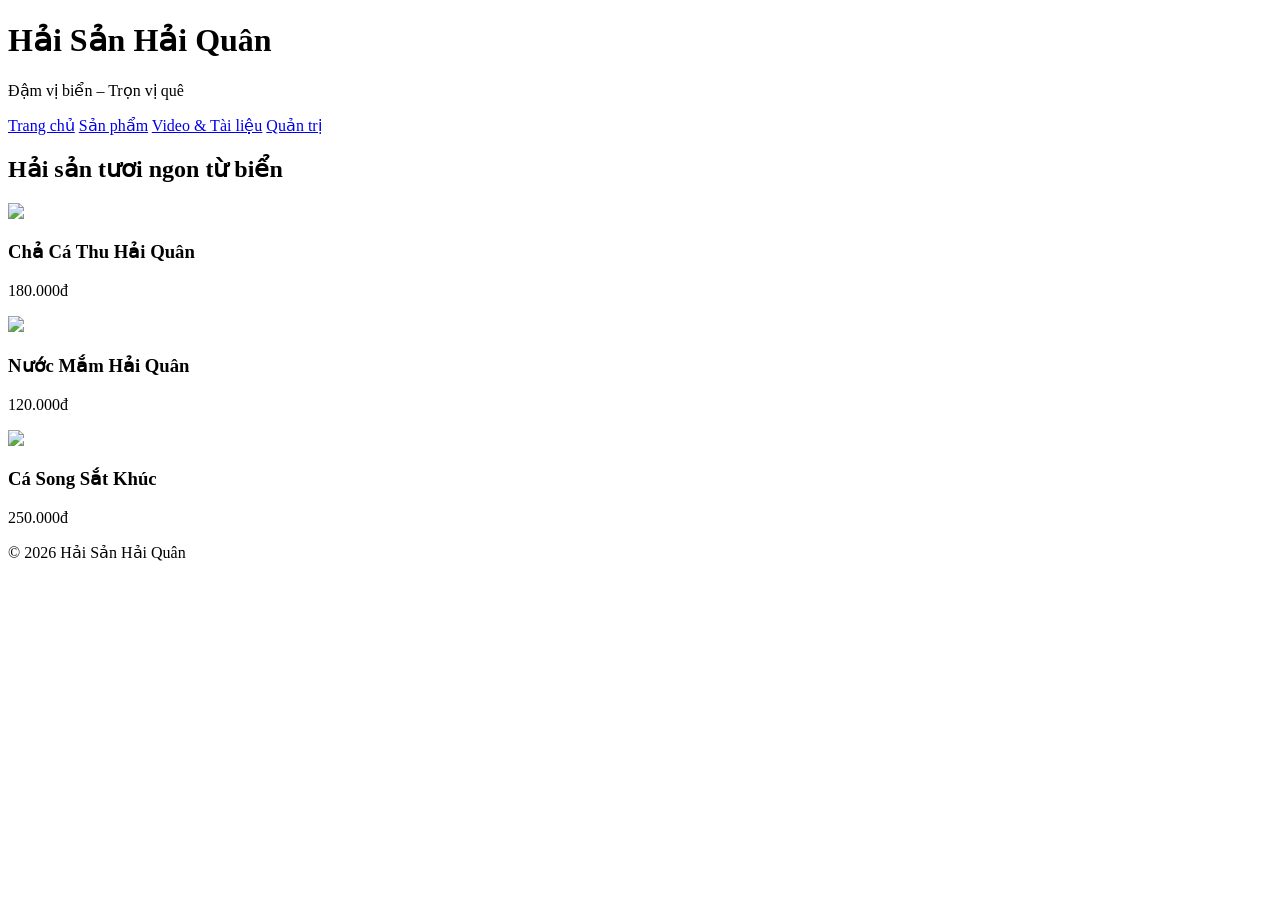
==== index.html @ e2510967 "Add initial index.html for Hải Sản Hải Quân" ====
<!DOCTYPE html>
<html lang="vi">
<head>
<meta charset="UTF-8">
<title>Hải Sản Hải Quân</title>
<link rel="stylesheet" href="css/style.css">
</head>
<body>
<header>
<h1>Hải Sản Hải Quân</h1>
<p>Đậm vị biển – Trọn vị quê</p>
</header>
<nav>
<a href="index.html">Trang chủ</a>
<a href="products.html">Sản phẩm</a>
<a href="media.html">Video & Tài liệu</a>
<a href="admin.html">Quản trị</a>
</nav>
<section class="banner">
<h2>Hải sản tươi ngon từ biển</h2>
</section>
<section class="products">
<div class="product">
<img src="images/chacathu.jpg">
<h3>Chả Cá Thu Hải Quân</h3>
<p>180.000đ</p>
</div>
<div class="product">
<img src="images/nuocmam.jpg">
<h3>Nước Mắm Hải Quân</h3>
<p>120.000đ</p>
</div>
<div class="product">
<img src="images/casong.jpg">
<h3>Cá Song Sắt Khúc</h3>
<p>250.000đ</p>
</div>
</section>
<footer>
<p>© 2026 Hải Sản Hải Quân</p>
</footer>
</body>
</ht
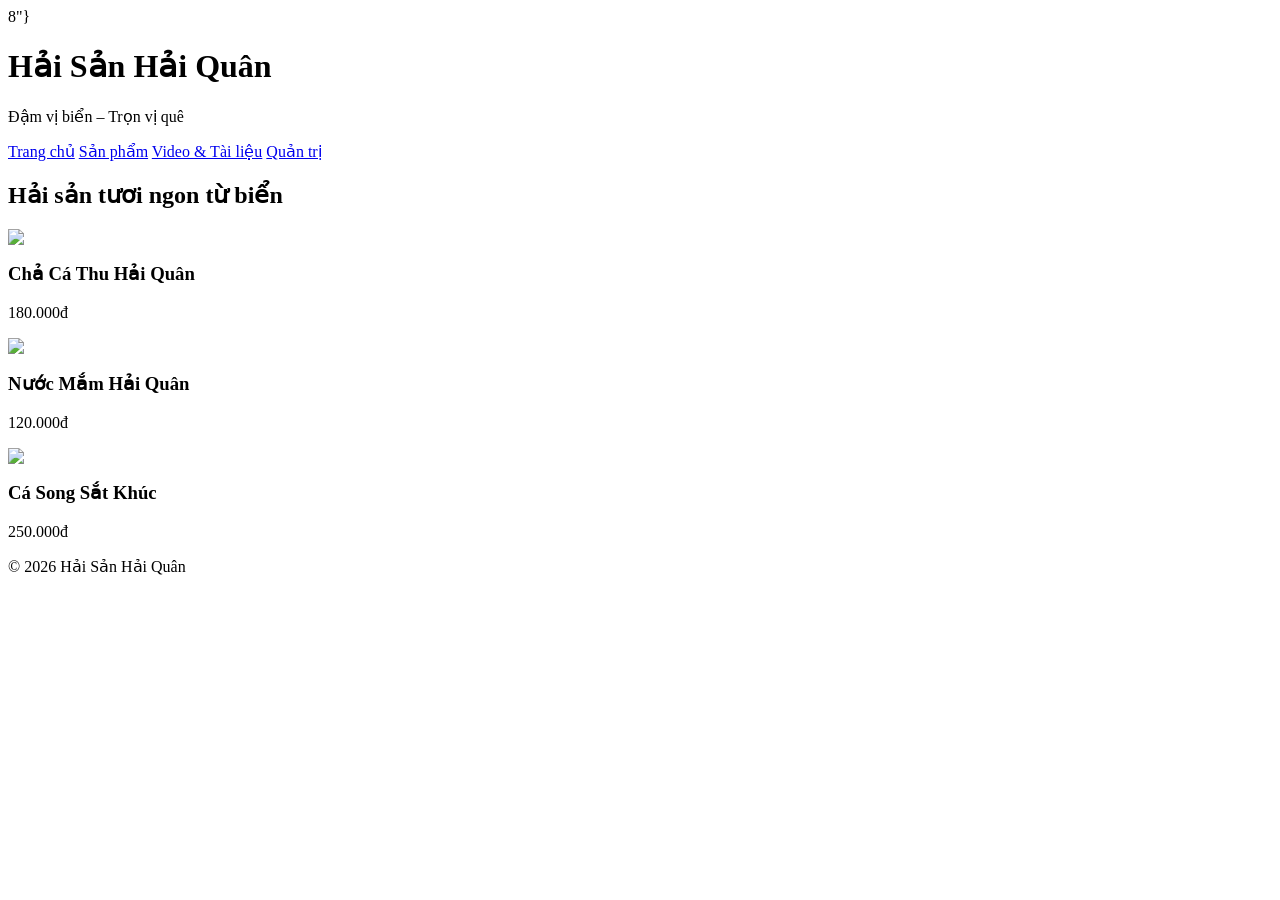
==== commit 07b3e580: "Update index.html" ====
--- a/index.html
+++ b/index.html
@@ -1,3 +1,4 @@
+8"}
 <!DOCTYPE html>
 <html lang="vi">
 <head>
@@ -5,39 +6,50 @@
 <title>Hải Sản Hải Quân</title>
 <link rel="stylesheet" href="css/style.css">
 </head>
+
 <body>
+
 <header>
 <h1>Hải Sản Hải Quân</h1>
 <p>Đậm vị biển – Trọn vị quê</p>
 </header>
+
 <nav>
 <a href="index.html">Trang chủ</a>
 <a href="products.html">Sản phẩm</a>
 <a href="media.html">Video & Tài liệu</a>
 <a href="admin.html">Quản trị</a>
 </nav>
+
 <section class="banner">
 <h2>Hải sản tươi ngon từ biển</h2>
 </section>
+
 <section class="products">
+
 <div class="product">
 <img src="images/chacathu.jpg">
 <h3>Chả Cá Thu Hải Quân</h3>
 <p>180.000đ</p>
 </div>
+
 <div class="product">
 <img src="images/nuocmam.jpg">
 <h3>Nước Mắm Hải Quân</h3>
 <p>120.000đ</p>
 </div>
+
 <div class="product">
 <img src="images/casong.jpg">
 <h3>Cá Song Sắt Khúc</h3>
 <p>250.000đ</p>
 </div>
+
 </section>
+
 <footer>
 <p>© 2026 Hải Sản Hải Quân</p>
 </footer>
+
 </body>
 </ht
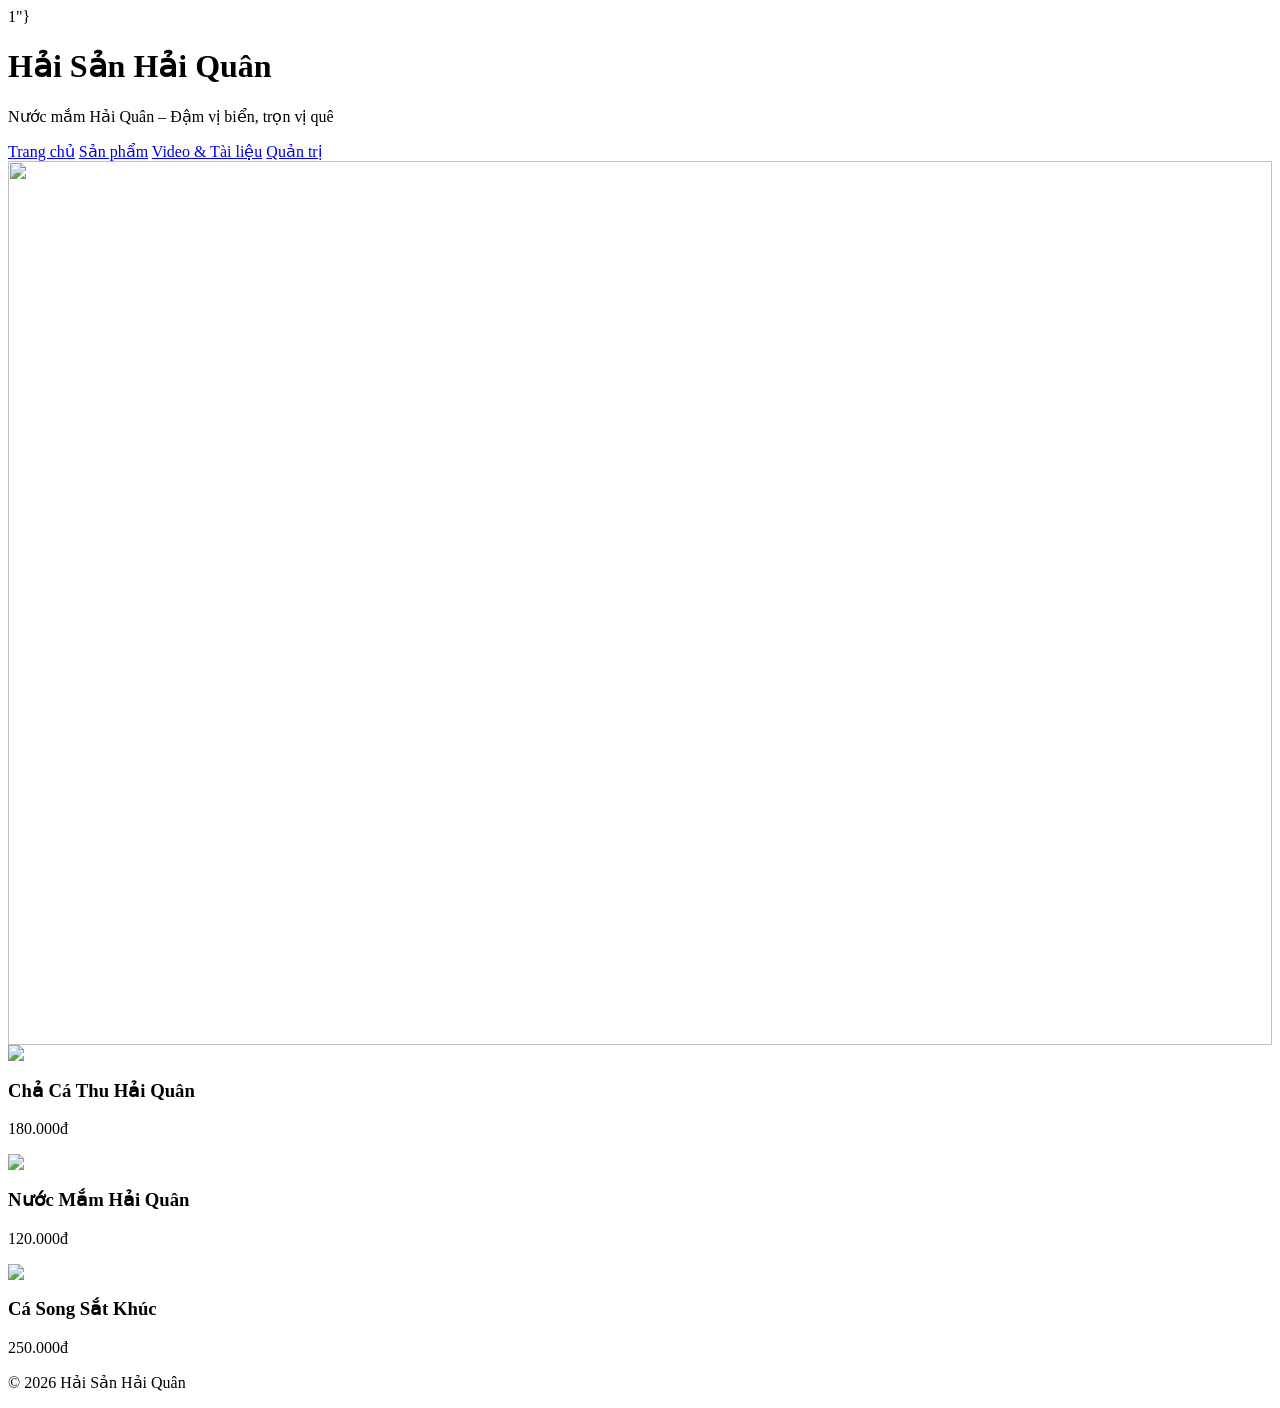
==== commit d706a5b9: "Update index.html" ====
--- a/index.html
+++ b/index.html
@@ -1,55 +1,83 @@
-8"}
+1"}
 <!DOCTYPE html>
 <html lang="vi">
 <head>
 <meta charset="UTF-8">
 <title>Hải Sản Hải Quân</title>
+
 <link rel="stylesheet" href="css/style.css">
+
 </head>
 
 <body>
 
 <header>
+
 <h1>Hải Sản Hải Quân</h1>
-<p>Đậm vị biển – Trọn vị quê</p>
+
+<p>Nước mắm Hải Quân – Đậm vị biển, trọn vị quê</p>
+
 </header>
 
 <nav>
+
 <a href="index.html">Trang chủ</a>
+
 <a href="products.html">Sản phẩm</a>
+
 <a href="media.html">Video & Tài liệu</a>
+
 <a href="admin.html">Quản trị</a>
+
 </nav>
 
 <section class="banner">
-<h2>Hải sản tươi ngon từ biển</h2>
+
+<img src="images/banner.jpg" width="100%">
+
 </section>
 
 <section class="products">
 
 <div class="product">
+
 <img src="images/chacathu.jpg">
+
 <h3>Chả Cá Thu Hải Quân</h3>
+
 <p>180.000đ</p>
+
 </div>
 
 <div class="product">
+
 <img src="images/nuocmam.jpg">
+
 <h3>Nước Mắm Hải Quân</h3>
+
 <p>120.000đ</p>
+
 </div>
 
 <div class="product">
+
 <img src="images/casong.jpg">
+
 <h3>Cá Song Sắt Khúc</h3>
+
 <p>250.000đ</p>
+
 </div>
 
 </section>
 
 <footer>
+
 <p>© 2026 Hải Sản Hải Quân</p>
+
 </footer>
+
+<script src="js/script.js"></script>
 
 </body>
 </ht
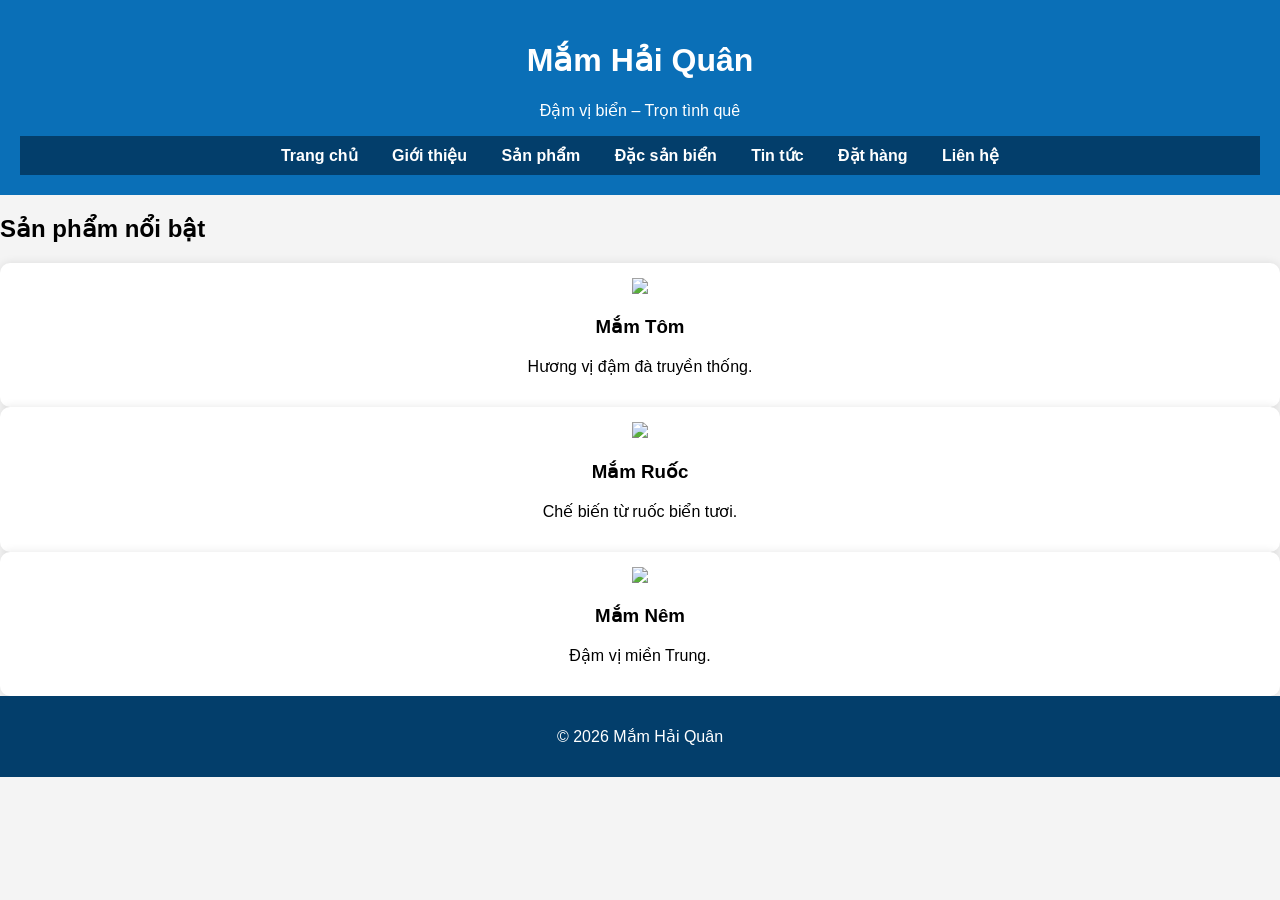
==== commit 6ba0f919: "Update index.html" ====
--- a/index.html
+++ b/index.html
@@ -1,83 +1,55 @@
-1"}
 <!DOCTYPE html>
 <html lang="vi">
 <head>
 <meta charset="UTF-8">
-<title>Hải Sản Hải Quân</title>
-
+<title>Mắm Hải Quân</title>
 <link rel="stylesheet" href="css/style.css">
-
 </head>
 
 <body>
 
 <header>
+<h1>Mắm Hải Quân</h1>
+<p>Đậm vị biển – Trọn tình quê</p>
 
-<h1>Hải Sản Hải Quân</h1>
-
-<p>Nước mắm Hải Quân – Đậm vị biển, trọn vị quê</p>
-
+<nav>
+<a href="index.html">Trang chủ</a>
+<a href="gioithieu.html">Giới thiệu</a>
+<a href="sanpham.html">Sản phẩm</a>
+<a href="dacsanbien.html">Đặc sản biển</a>
+<a href="tintuc.html">Tin tức</a>
+<a href="dathang.html">Đặt hàng</a>
+<a href="lienhe.html">Liên hệ</a>
+</nav>
 </header>
 
-<nav>
+<section>
 
-<a href="index.html">Trang chủ</a>
-
-<a href="products.html">Sản phẩm</a>
-
-<a href="media.html">Video & Tài liệu</a>
-
-<a href="admin.html">Quản trị</a>
-
-</nav>
-
-<section class="banner">
-
-<img src="images/banner.jpg" width="100%">
-
-</section>
-
-<section class="products">
+<h2>Sản phẩm nổi bật</h2>
 
 <div class="product">
-
-<img src="images/chacathu.jpg">
-
-<h3>Chả Cá Thu Hải Quân</h3>
-
-<p>180.000đ</p>
-
+<img src="images/mam-tom.jpg">
+<h3>Mắm Tôm</h3>
+<p>Hương vị đậm đà truyền thống.</p>
 </div>
 
 <div class="product">
-
-<img src="images/nuocmam.jpg">
-
-<h3>Nước Mắm Hải Quân</h3>
-
-<p>120.000đ</p>
-
+<img src="images/mam-ruoc.jpg">
+<h3>Mắm Ruốc</h3>
+<p>Chế biến từ ruốc biển tươi.</p>
 </div>
 
 <div class="product">
-
-<img src="images/casong.jpg">
-
-<h3>Cá Song Sắt Khúc</h3>
-
-<p>250.000đ</p>
-
+<img src="images/mam-nem.jpg">
+<h3>Mắm Nêm</h3>
+<p>Đậm vị miền Trung.</p>
 </div>
 
 </section>
 
 <footer>
-
-<p>© 2026 Hải Sản Hải Quân</p>
-
+<p>© 2026 Mắm Hải Quân</p>
 </footer>
 
-<script src="js/script.js"></script>
-
 </body>
-</ht
+</html>
--- a/css/style.css
+++ b/css/style.css
@@ -0,0 +1,57 @@
+body{
+font-family:Arial;
+margin:0;
+background:#f4f4f4;
+}
+
+header{
+background:#0a6fb7;
+color:white;
+text-align:center;
+padding:20px;
+}
+
+nav{
+background:#033e6b;
+padding:10px;
+text-align:center;
+}
+
+nav a{
+color:white;
+margin:15px;
+text-decoration:none;
+font-weight:bold;
+}
+
+.banner{
+padding:30px;
+background:#ddd;
+text-align:center;
+}
+
+.products{
+display:flex;
+gap:20px;
+padding:20px;
+justify-content:center;
+}
+
+.product{
+background:white;
+padding:15px;
+border-radius:10px;
+text-align:center;
+box-shadow:0 0 10px rgba(0,0,0,0.1);
+}
+
+.product img{
+width:200px;
+}
+
+footer{
+background:#033e6b;
+color:white;
+text-align:center;
+padding:15px;
+}
